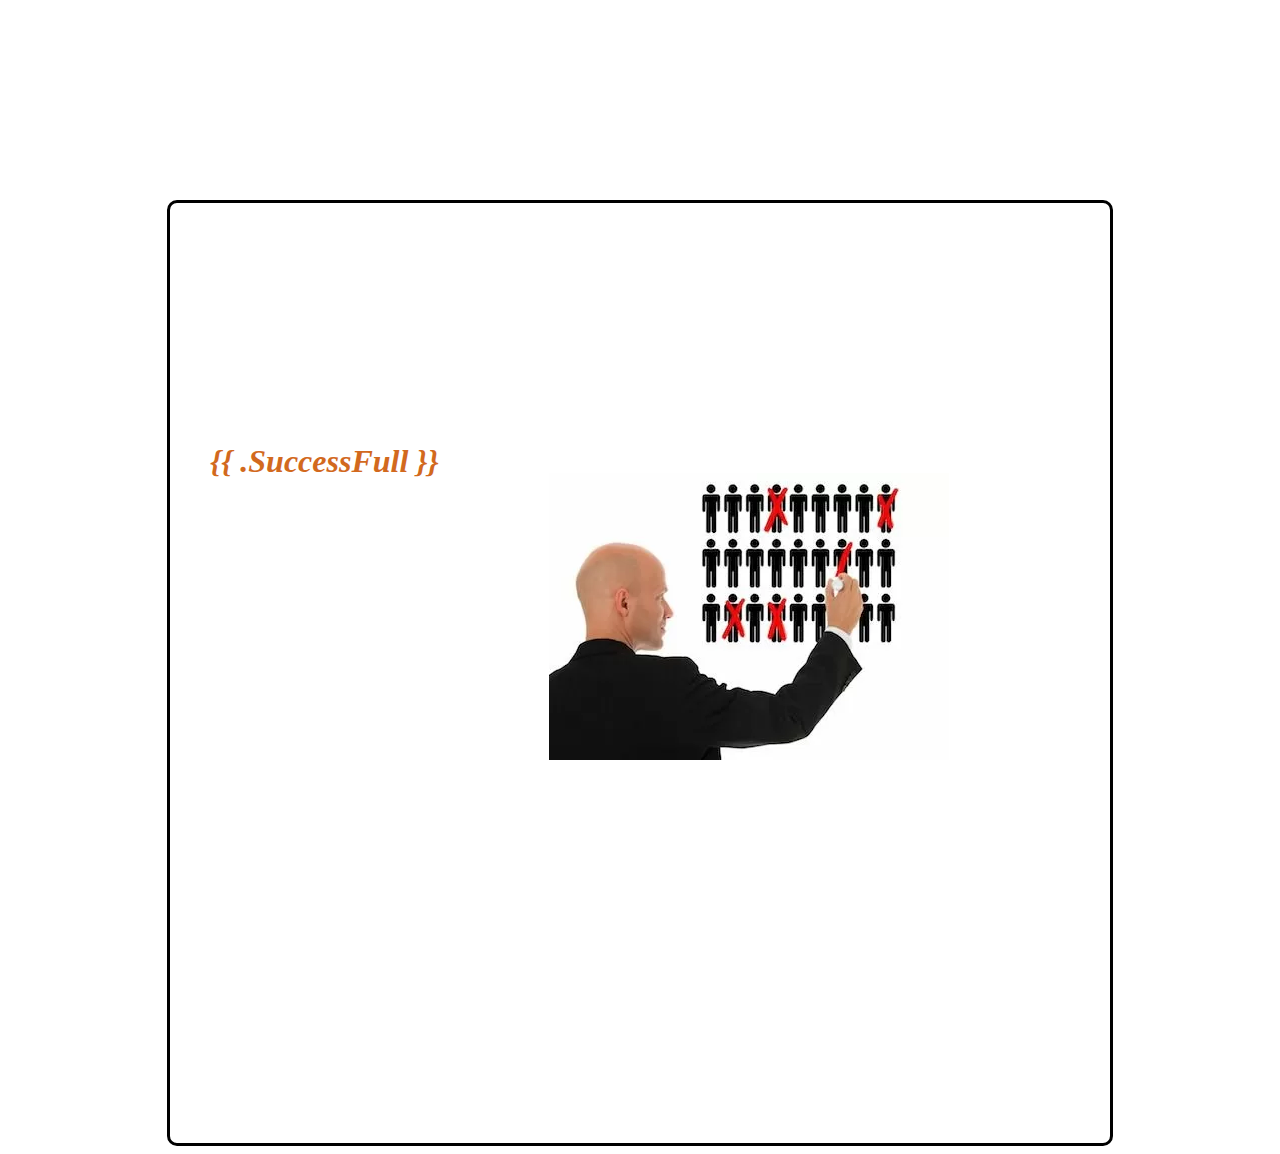
==== templates/created.html @ 18a9d726 "test running" ====
<!DOCTYPE html>
<html lang="en">
<head>
    <meta charset="UTF-8">
    <meta name="viewport" content="width=device-width, initial-scale=1.0">
    <meta http-equiv="X-UA-Compatible" content="ie=edge">
    <link rel="stylesheet" href="/static/css/style.css">
    <title>Created</title>
</head>
<body>
    <div class="bodyRegister">
        <div class="registerData">
            <div class="registerName">{{ .SuccessFull }}</div>
        </div>
        <div class="registerImg">
            <img src="/static/img/SuccessFull.webp" alt="" width="400" height="287">
        </div>
    </div>
</body>
</html>
---- static/css/style.css ----
/* FOR INDEX.HTML PAGE */
.header {
    margin: 20px auto;
    /* padding-top: 30px; */
    background-color: aqua;
    color: darkslategray;
    /* background-image: url("/static/images/fonHeader1.jpg"); */
    height: 140px;
    border-style: double;
    border-radius: 0px 50px 70px 100px;
    justify-content: center;
    /* display: inline-flex; */
    /* box-sizing: border-box; */
}

.HeaderName {
    display: inline-flex;
    position: absolute;
    top : 40px;
    left: 50%;
    /* justify-content: center; */
    margin-top: 40px;
    font-size: xx-large;
    font-style: italic;
    color: ivory;
    font-weight: 900;
}

.forAuth {
    display: inline-flex;
    float: right;
    margin-top: 50px;
}

.SignIn {
    margin-right: 10px;
}

.Registration {
    margin-right: 80px;
}

.forAuth a {
    padding: 5px;
    background-color: white;
    color: brown;
    text-decoration: none;
    border-style: solid;
    border-width: 2px;
    border-radius: 5px;
}

.Posts {
    margin: 20px;
    padding: 10px;
    border-bottom-style: double;
}

.PostsHeader {
    display: flex;
    justify-content: space-between;
    font-size: 80%;
    color: green;
}

.textPosts {
    color: coral;
    font-weight: 600;
    text-align: center;
}

                                                        /* FOR REGISTARTION.HTML PAGE */

.bodyRegister {
    display: flex;
    border-radius: 10px;
    border-style: solid;
    margin: auto;
    margin-top: 200px;
    padding: 20px;
    height: 900px;
    width: 900px;
}

.registerData {
    margin-top: 200px;
}

.registerImg {
    margin-top: 250px;
    margin-left: 90px;
}

.registerName {
    margin: 20px;
    font-style: italic;
    font-size: xx-large;
    font-weight: 900;
    color: chocolate;
}

.registerInputsTexts {
    margin: 20px;
}

.registerLogin {
    margin-bottom: 20px;
}

.registerLogin input {
    padding: 5px;
    font-size: large;
}

.registerPassword {
    /* display: flex; */
    margin-bottom: 20px;
}

.registerPasswordFirst {
    margin-bottom: 20px;
}

.registerPassword input {
    font-size: large;
    padding: 5px;
}

/* .registerPasswordSecond {
    margin-bottom: 20px;
}

.registerPasswordSecond input {
    font-size: large;
    padding: 5px;
} */

.registerEmail input {
    margin-bottom: 20px;
    font-size: large;
    padding: 5px;
}


.registerSubmits {
    display: flex;
}

.registerSubmits a {
    text-decoration: none;
    color: chocolate;
}

.registerSignIn {
    border-style: solid;
    border-width: 2px;
    border-radius: 5px;
    color: chocolate;
    padding: 10px;
    margin: 20px;
    font-size: large;
    font-weight: 550;
}

.registerCreate {
    margin: 20px;
}

.createSubmit {
    background-color: white;
    color: chocolate;
    border-color: chocolate;
    border-radius: 5px;
    border-width: 3px;
    font-size: large;
    font-weight: 700;
    padding: 10px;
    width: 100px;
}
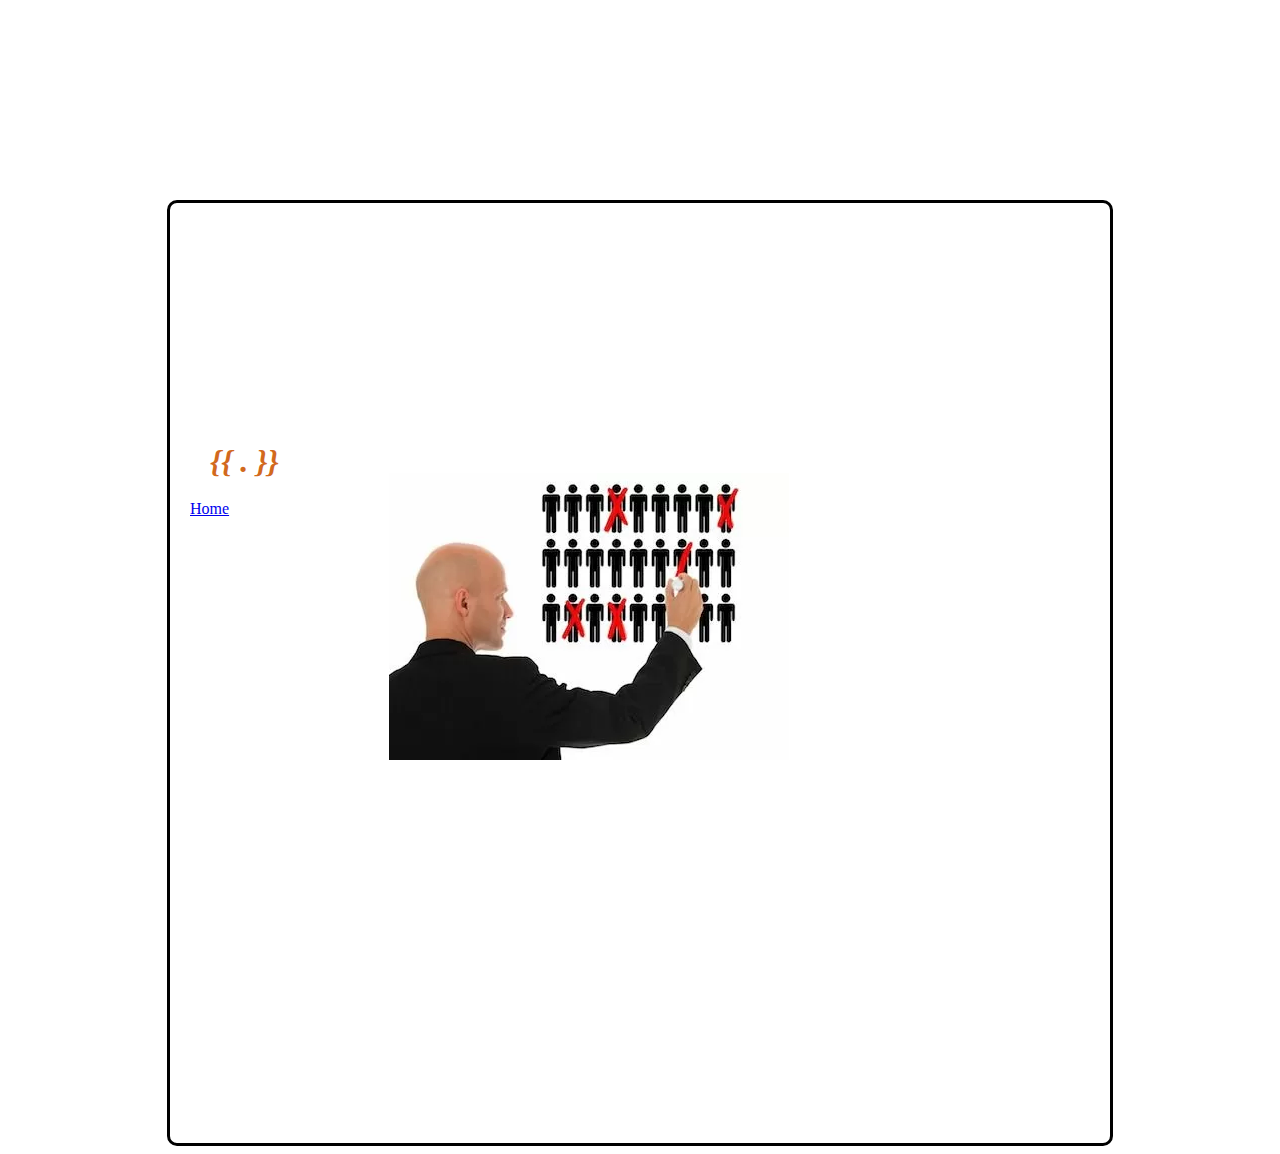
==== commit 74eed97f: "post" ====
--- a/templates/created.html
+++ b/templates/created.html
@@ -10,7 +10,8 @@
 <body>
     <div class="bodyRegister">
         <div class="registerData">
-            <div class="registerName">{{ .SuccessFull }}</div>
+            <div class="registerName">{{ . }}</div>
+            <p><a href="/">Home</a></p>
         </div>
         <div class="registerImg">
             <img src="/static/img/SuccessFull.webp" alt="" width="400" height="287">
--- a/static/css/style.css
+++ b/static/css/style.css
@@ -22,7 +22,7 @@
     margin-top: 40px;
     font-size: xx-large;
     font-style: italic;
-    color: ivory;
+    color: rgb(247, 247, 97);
     font-weight: 900;
 }
 
@@ -42,7 +42,7 @@
 
 .forAuth a {
     padding: 5px;
-    background-color: white;
+    background-color: rgb(241, 234, 125);
     color: brown;
     text-decoration: none;
     border-style: solid;
